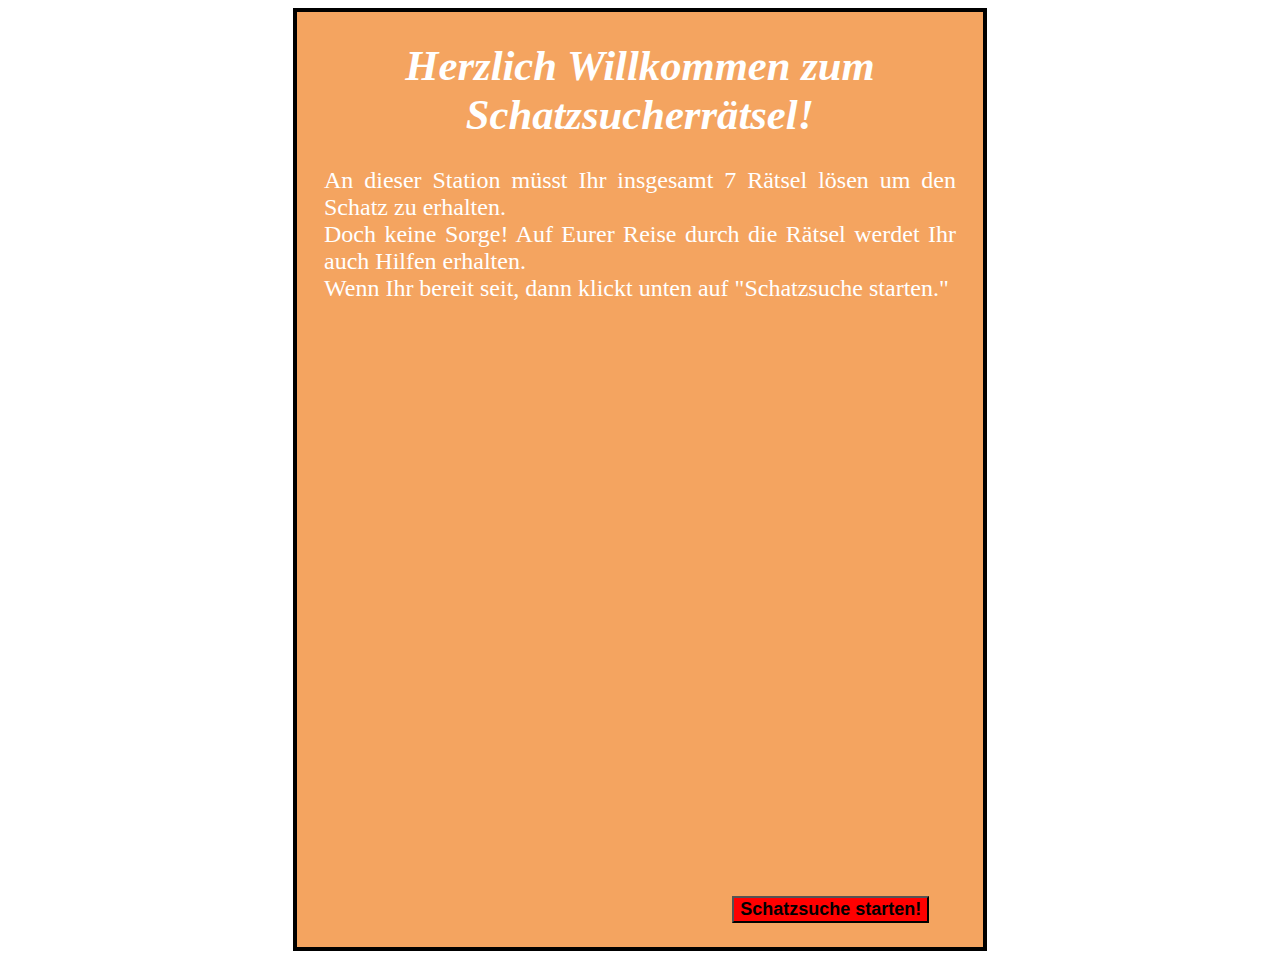
==== Schülermaterialien/index.html @ d2c26fc0 "Dateien für Begrüßung und Station 1 hinzugefügt." ====
<!DOCTYPE html>

<head>
    <meta charset= "UTF-8">
    <meta name="viewport" content="width=device-width, initial-scale=1.0">
    <title>
        Schatzsucher
    </title>
    <link rel = "stylesheet" href = "style.css">
    <style>
        body {
            background-image: url("Media/Egypt0.png");
        }
    </style>
</head>

<body>
    <div style = "background-color: sandybrown; max-width: fit-content;" class = "center">
        <h1 style = "color:#FFFF; text-align: center;">
            Herzlich Willkommen zum Schatzsucherrätsel!
        </h1>
        <p style = "color:#FFFF; text-align: justify;">
        An dieser Station müsst Ihr insgesamt 7 Rätsel lösen um den Schatz zu erhalten.<br>
        Doch keine Sorge! Auf Eurer Reise durch die Rätsel werdet Ihr auch Hilfen erhalten.<br>
        Wenn Ihr bereit seit, dann klickt unten auf "Schatzsuche starten."
        <br><br><br><br><br><br><br><br><br><br><br><br><br><br><br><br><br><br><br><br><br><br>
        <button style = "background-color: red; float: right;" onclick="loadNext()">
            Schatzsuche starten!
        </button>
        <br>
    </p>
</body>

<script>
    function loadNext() {
        window.location = "Station1.html"
    }
</script>
---- Schülermaterialien/style.css ----
h1 {
    font-style: italic;
    font-weight: bold;
    font-size: 32pt;
}

p {
    font-size: 18pt;
}

div {
    border: 3pt solid black;
    padding-bottom: 10pt;
    padding-bottom: 20pt;
    padding-left: 20pt;
    padding-right: 20pt;
}

button {
    border-color: black;
    border-width: 1.5;
    margin-top: 20pt;
    margin-bottom: 20pt;
    margin-right: 20pt;
    margin-left: 20pt;
    font-weight: bold; 
    font-size: large;
}

.center {
    text-align: center;
    margin: auto;
    width: 50%;
}
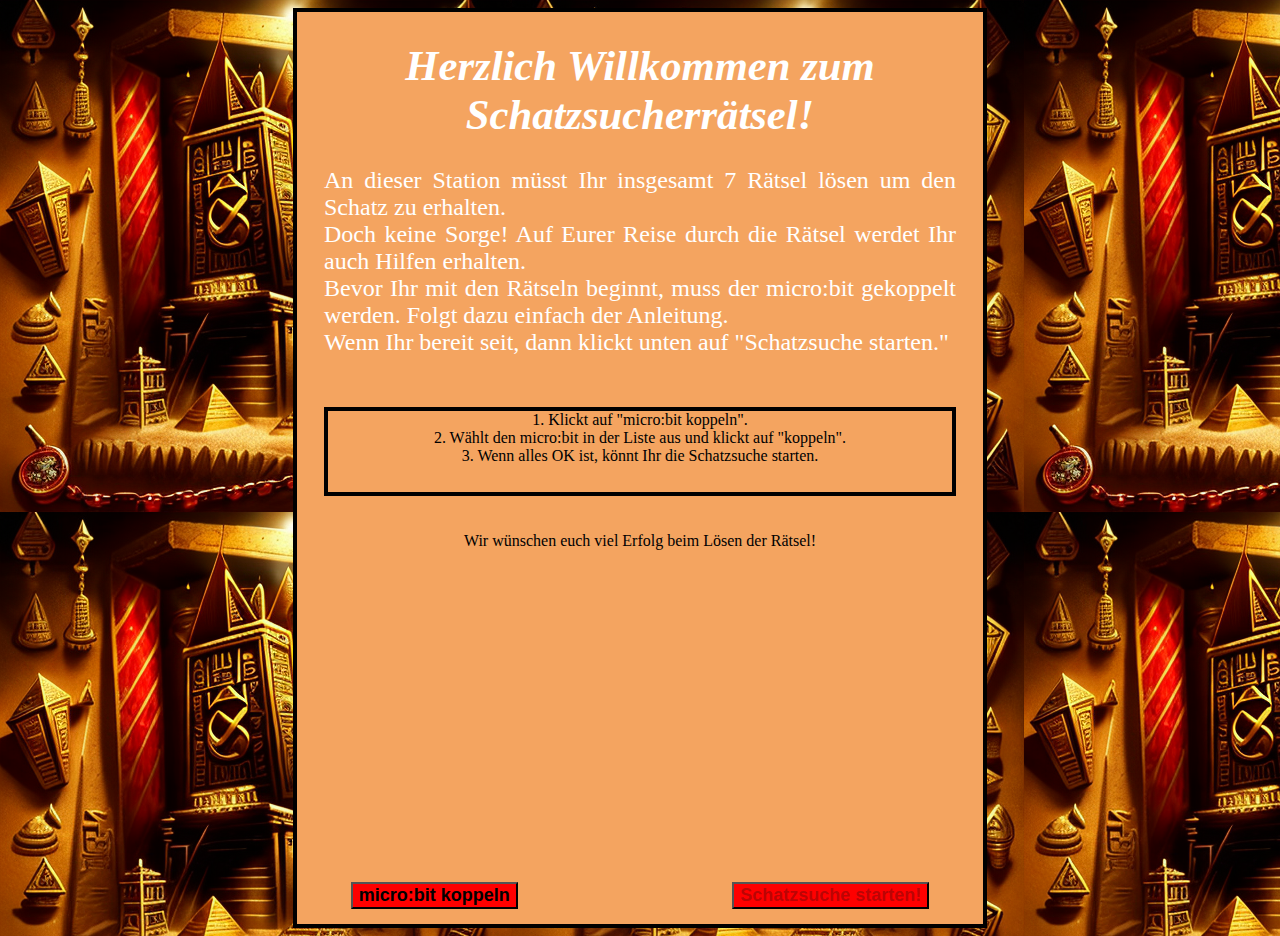
==== commit 6ec5775b: "Alle Stationen implementiert." ====
--- a/Schülermaterialien/index.html
+++ b/Schülermaterialien/index.html
@@ -6,7 +6,10 @@
     <title>
         Schatzsucher
     </title>
-    <link rel = "stylesheet" href = "style.css">
+
+    <link rel = "stylesheet" href = "Style/style.css">
+    <link rel = "icon" href = "Media/Icon.png">
+    <script src = "Scripts/Index.js"></script>
     <style>
         body {
             background-image: url("Media/Egypt0.png");
@@ -22,17 +25,21 @@
         <p style = "color:#FFFF; text-align: justify;">
         An dieser Station müsst Ihr insgesamt 7 Rätsel lösen um den Schatz zu erhalten.<br>
         Doch keine Sorge! Auf Eurer Reise durch die Rätsel werdet Ihr auch Hilfen erhalten.<br>
+        Bevor Ihr mit den Rätseln beginnt, muss der micro:bit gekoppelt werden. Folgt dazu einfach der Anleitung.<br> 
         Wenn Ihr bereit seit, dann klickt unten auf "Schatzsuche starten."
-        <br><br><br><br><br><br><br><br><br><br><br><br><br><br><br><br><br><br><br><br><br><br>
-        <button style = "background-color: red; float: right;" onclick="loadNext()">
+        <br><br>
+        <div>
+            1. Klickt auf "micro:bit koppeln".<br>
+            2. Wählt den micro:bit in der Liste aus und klickt auf "koppeln".<br>
+            3. Wenn alles OK ist, könnt Ihr die Schatzsuche starten.
+        </div>
+        <br><br>
+        Wir wünschen euch viel Erfolg beim Lösen der Rätsel!
+        <br><br><br><br><br><br><br><br><br><br><br><br><br><br><br><br><br><br>
+        <button style = "background-color: red; float: left;" onclick="connectMicroBit()">micro:bit koppeln</button>
+        <button id = "nextButton" style = "background-color: red; float: right;" onclick="loadNext()" disabled>
             Schatzsuche starten!
         </button>
         <br>
     </p>
 </body>
-
-<script>
-    function loadNext() {
-        window.location = "Station1.html"
-    }
-</script>--- a/Schülermaterialien/Style/style.css
+++ b/Schülermaterialien/Style/style.css
@@ -0,0 +1,34 @@
+h1 {
+    font-style: italic;
+    font-weight: bold;
+    font-size: 32pt;
+}
+
+p {
+    font-size: 18pt;
+}
+
+div {
+    border: 3pt solid black;
+    padding-bottom: 10pt;
+    padding-bottom: 20pt;
+    padding-left: 20pt;
+    padding-right: 20pt;
+}
+
+button {
+    border-color: black;
+    border-width: 1.5;
+    margin-top: 20pt;
+    margin-bottom: 20pt;
+    margin-right: 20pt;
+    margin-left: 20pt;
+    font-weight: bold; 
+    font-size: large;
+}
+
+.center {
+    text-align: center;
+    margin: auto;
+    width: 50%;
+}